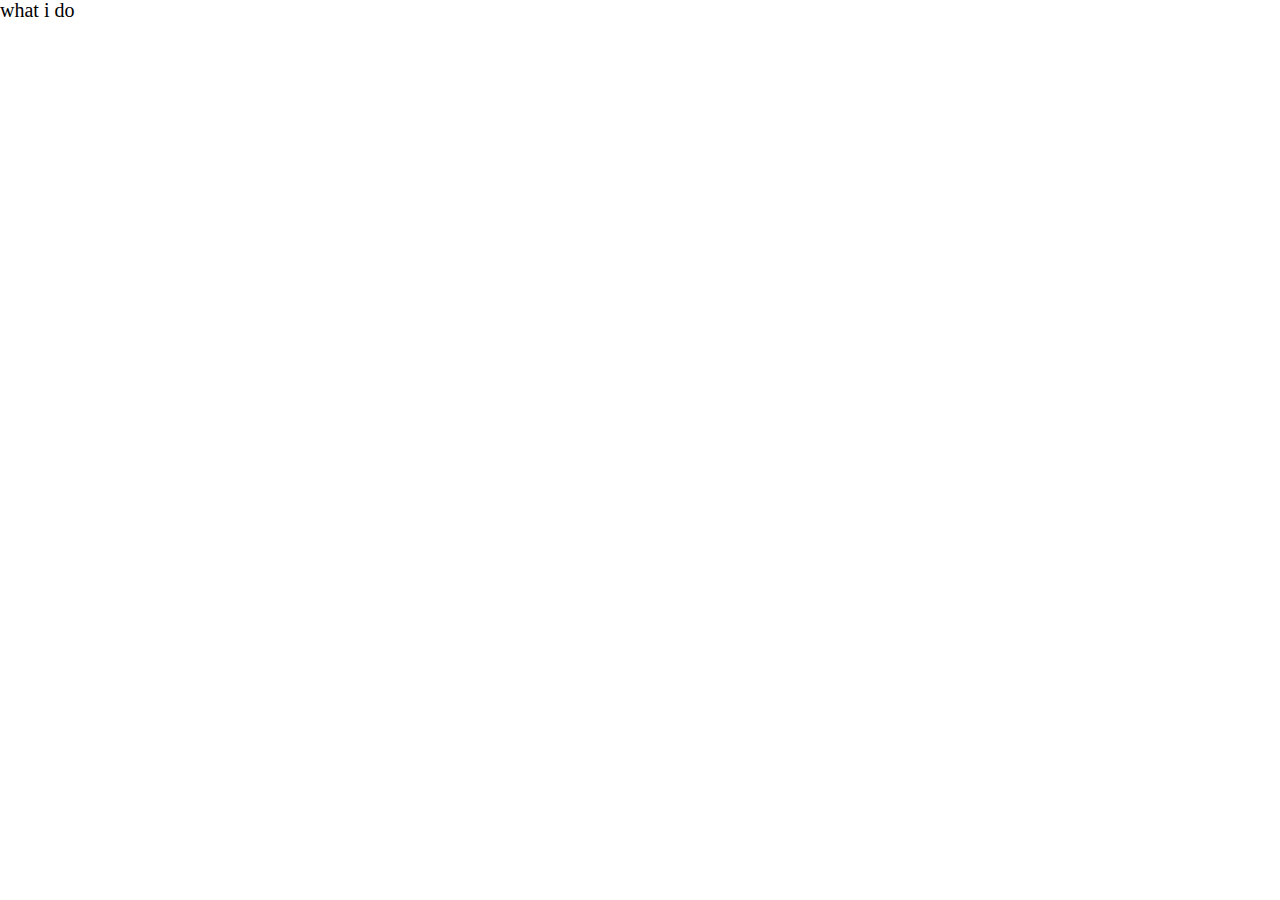
==== index.html @ 228fa829 "tao thu muc luu tru BTL" ====
<!DOCTYPE html>
<html lang="en">
<head>
    <meta charset="UTF-8">
    <title>CV nhóm</title>
    <!-- css reset thuoc tinh -->
    <link rel="stylesheet" href="css/reset.css">
    <!-- link icon -->
    <link href="https://unpkg.com/ionicons@4.5.10-0/dist/css/ionicons.min.css" rel="stylesheet">
    <!-- link css chinh -->
    <link rel="stylesheet" href="css/style.css">
</head>
<body> 
    <!-- body1 -->


    <!-- end body1 -->
    
    <!-- body2 -->
    <div id="body2">
    <!-- start what i do -->
    <div class="intro2-1">
        <div class="title">
            <h2>what i do</h2>
        </div>
        <div class="card">

        </div>
    </div>
    </div>
    <!-- end what i do -->
    <!-- end body2 -->

    <!-- body3 -->




    <!-- end body3 -->
</body>
</html>
---- css/style.css ----
/* css for body1 */


/* css for body2 */
#body2 .intro2-1 h2{
    font-size: 20px;
}

/* css for body3 */
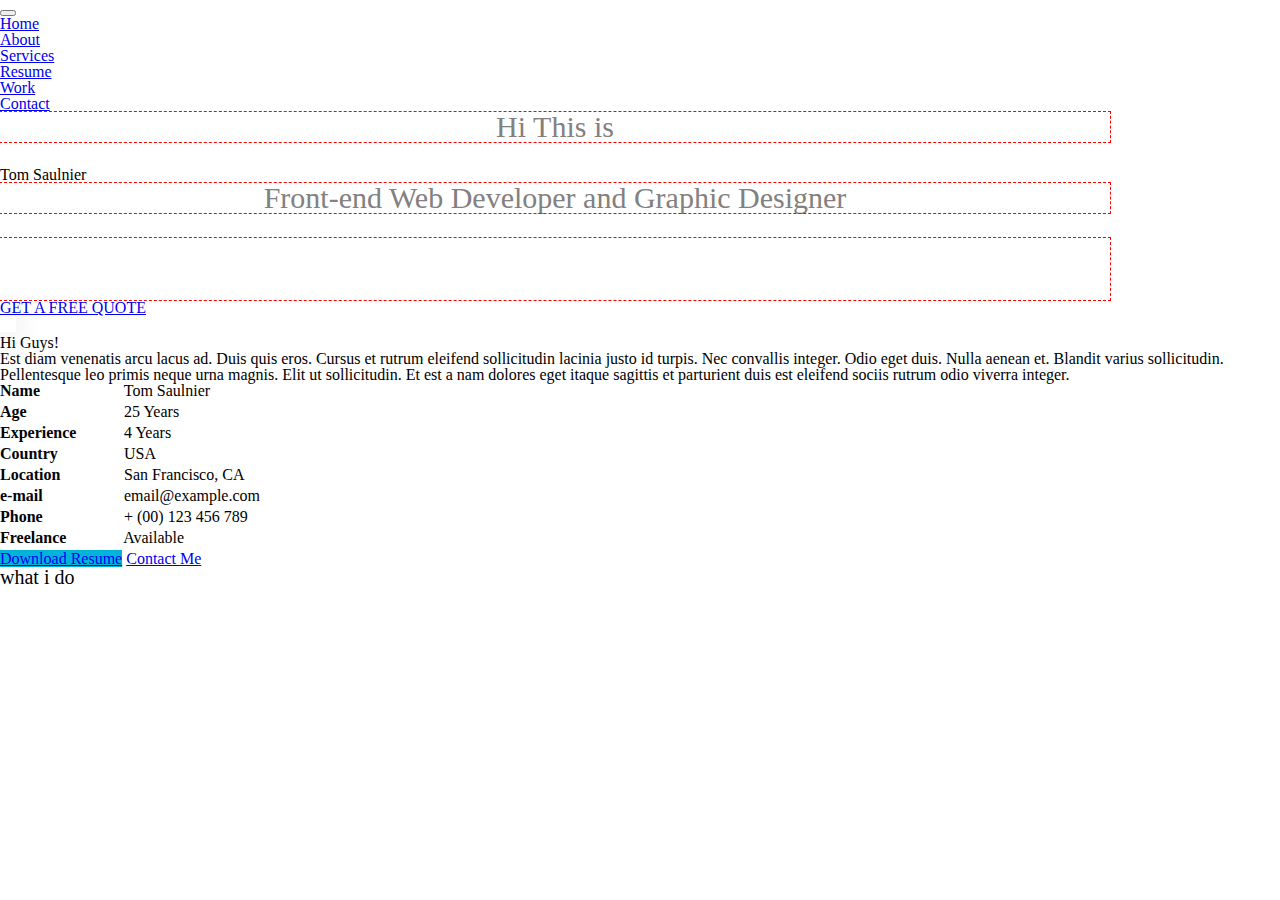
==== commit 5ec35cab: "chinh sua giao dien MeetMe" ====
--- a/index.html
+++ b/index.html
@@ -2,7 +2,7 @@
 <html lang="en">
 <head>
     <meta charset="UTF-8">
-    <title>CV nhóm</title>
+    <title>MeetMe - Resume Website Template</title>
     <!-- css reset thuoc tinh -->
     <link rel="stylesheet" href="css/reset.css">
     <!-- link icon -->
@@ -12,8 +12,198 @@
 </head>
 <body> 
     <!-- body1 -->
-
-
+    <header id="header-wrap">
+        <div class="menu-wrap">
+            <div class="menu navbar">
+                <div class="menu-list navbar-collapse">
+                    <ul class="onepage-nev navbar-nav">
+                        <li class="nav-item active">
+                            <a class="nav-link" href="#hero-area">Home</a>
+                        </li>
+                        <li class="nav-item">
+                            <a class="nav-link" href="#about">About</a>
+                        </li>
+                        <li class="nav-item">
+                            <a class="nav-link" href="#services">Services</a>
+                        </li>
+                        <li class="nav-item">
+                            <a class="nav-link" href="#resume">Resume</a>
+                        </li>
+                        <li class="nav-item">
+                            <a class="nav-link" href="#portfolios">Work</a>
+                        </li>
+                        <li class="nav-item">
+                            <a class="nav-link" href="#contact">Contact</a>
+                        </li>
+                    </ul>
+                </div>
+            </div>
+            <button class="close-button" id="close-button"><i class="icon-close"></i></button>
+        </div>
+
+        <nav class="navbar navbar-expand-lg fixed-top scrolling-navbar menu-bg">
+            <div class="container">
+
+                <div class="navbar-header">
+                    <div class="slicknav_menu">
+                        <liner aria-haspopup="true" tabindex="0" class="slicknav_btn slicknav_collapsed"
+                            style="outline: none;"><span class="slicknav_menutxt"></span><span
+                                class="slicknav_icon slicknav_no-text"><span class="slicknav_icon-bar"></span><span
+                                    class="slicknav_icon-bar"></span><span class="slicknav_icon-bar"></span></span>
+                        </liner>
+                        <ul class="slicknav_nav slicknav_hidden" aria-hidden="true" role="menu" style="display: none;">
+                            <li>
+                                <a href="#home" role="menuitem" tabindex="-1">Home</a>
+                            </li>
+                            <li>
+                                <a href="#about" role="menuitem" tabindex="-1">About</a>
+                            </li>
+                            <li>
+                                <a href="#services" role="menuitem" tabindex="-1">Services</a>
+                            </li>
+                            <li>
+                                <a href="#resume" role="menuitem" tabindex="-1">Resume</a>
+                            </li>
+                            <li>
+                                <a href="#portfolio" role="menuitem" tabindex="-1">Work</a>
+                            </li>
+                            <li>
+                                <a href="#contact" role="menuitem" tabindex="-1">Contact</a>
+                            </li>
+                        </ul>
+                    </div>
+                    <button class="navbar-toggler" type="button" data-toggle="collapse" data-target="#main-navbar"
+                        aria-controls="main-navbar" aria-expanded="false" aria-label="Toggle navigation">
+                        <span class="navbar-toggler-icon"></span>
+                        <span class="icon-menu"></span>
+                        <span class="icon-menu"></span>
+                        <span class="icon-menu"></span>
+                    </button>
+                    <a href="index.html" class="navbar-brand"><img
+                            src="https://preview.uideck.com/items/meetme/assets/img/logo.png" alt=""></a>
+                </div>
+                <div class="collapse navbar-collapse" id="main-navbar">
+                    <ul class="navbar-nav mr-auto w-100 justify-content-end clearfix">
+                        <li class="nav-item" id="open-button">
+                            <a class="nav-link">
+                                <i class="icon-menu"></i>
+                            </a>
+                        </li>
+                    </ul>
+                </div>
+            </div>
+
+            <ul class="mobile-menu">
+                <li>
+                    <a href="#home">Home</a>
+                </li>
+                <li>
+                    <a href="#about">About</a>
+                </li>
+                <li>
+                    <a href="#services">Services</a>
+                </li>
+                <li>
+                    <a href="#resume">Resume</a>
+                </li>
+                <li>
+                    <a href="#portfolio">Work</a>
+                </li>
+                <li>
+                    <a href="#contact">Contact</a>
+                </li>
+            </ul>
+
+        </nav>
+
+
+        <div id="hero-area">
+            <div class="overlay"></div>
+            <ul class="cb-slideshow">
+                <li><span></span></li>
+                <li><span></span></li>
+                <li><span></span></li>
+                <li><span></span></li>
+                <li><span></span></li>
+                <li><span></span></li>
+            </ul>
+            <div class="container">
+                <div class="row">
+                    <div class="col-md-12 col-sm-12 text-center">
+                        <div class="contents">
+                            <h5 class="script-font" style="font-family: shadows into light,cursive;">Hi This is</h5>
+                            <h2 class="head-title">Tom Saulnier</h2>
+                            <p class="script-font">Front-end Web Developer and Graphic Designer</p>
+                            <ul class="social-icon">
+                                <li>
+                                    <a class="facebook" href="#"><i class="icon-social-facebook"></i></a>
+                                </li>
+                                <li>
+                                    <a class="twitter" href="#"><i class="icon-social-twitter"></i></a>
+                                </li>
+                                <li>
+                                    <a class="instagram" href="#"><i class="icon-social-instagram"></i></a>
+                                </li>
+                                <li>
+                                    <a class="linkedin" href="#"><i class="icon-social-linkedin"></i></a>
+                                </li>
+                                <li>
+                                    <a class="google" href="#"><i class="icon-social-google"></i></a>
+                                </li>
+                            </ul>
+                            <div class="header-button"> <a href="#" class="btn btn-info">GET A FREE QUOTE</a>
+                            </div>
+                        </div>
+                    </div>
+                </div>
+            </div>
+        </div>
+
+    </header>
+
+    <section id="about" class="section-padding">
+        <div class="container">
+            <div class="row">
+                <div class="col-lg-6 col-md-6 col-sm-12 col-xs-12">
+                    <div class="img-thumb fadeInLeft">
+                        <img class="img-fluid"
+                            src="https://preview.uideck.com/items/meetme/assets/img/about/about-1.jpg" alt=""
+                            style="border: 8px solid #fff;box-shadow: 0 0 30px rgb(0 0 0 / 20%);">
+                    </div>
+                </div>
+                <div class="col-lg-6 col-md-6 col-sm-12 col-xs-12">
+                    <div class="profile-wrapper fadeInRight">
+                        <h3>Hi Guys!</h3>
+                        <p>Est diam venenatis arcu lacus ad. Duis quis eros. Cursus et rutrum eleifend sollicitudin
+                            lacinia justo id turpis. Nec convallis integer. Odio eget duis. Nulla aenean et. Blandit
+                            varius sollicitudin. Pellentesque leo primis neque urna magnis. Elit ut sollicitudin. Et est
+                            a nam dolores eget itaque sagittis et parturient duis est eleifend sociis rutrum odio
+                            viverra integer.</p>
+                        <div class="about-profile">
+                            <ul class="admin-profile">
+                                <li><span class="pro-title"> Name </span> <span class="pro-detail">Tom Saulnier</span>
+                                </li>
+                                <li><span class="pro-title"> Age </span> <span class="pro-detail">25 Years</span></li>
+                                <li><span class="pro-title"> Experience </span> <span class="pro-detail">4 Years</span>
+                                </li>
+                                <li><span class="pro-title"> Country </span> <span class="pro-detail">USA</span></li>
+                                <li><span class="pro-title"> Location </span> <span class="pro-detail">San Francisco,
+                                        CA</span></li>
+                                <li><span class="pro-title"> e-mail </span> <span
+                                        class="pro-detail">email@example.com</span></li>
+                                <li><span class="pro-title"> Phone </span> <span class="pro-detail">+ (00) 123 456
+                                        789</span></li>
+                                <li><span class="pro-title"> Freelance </span> <span class="pro-detail">Available</span>
+                                </li>
+                            </ul>
+                        </div>
+                        <a href="#" class="btn btn-danger" style="background-color: #00B4D9; border: 0px;"> <i class="icon-paper-clip"></i> Download Resume</a>
+                        <a href="#" class="btn btn-danger" style="border: 0px;"><i class="icon-speech"></i> Contact Me</a>
+                    </div>
+                </div>
+            </div>
+        </div>
+    </section>
     <!-- end body1 -->
     
     <!-- body2 -->
--- a/css/style.css
+++ b/css/style.css
@@ -1,4 +1,147 @@
 /* css for body1 */
+*, ::after, ::before {
+    box-sizing: border-box;
+}
+div {
+    display: block;
+}
+h5{
+    margin-bottom: 0.5rem;
+    font-weight: 500;
+    line-height: 1.2;
+    color: inherit;
+}
+.script-font {
+    font-family: "shadows intro light", cursive;
+    font-size: 30px;
+    line-height: 30px;
+    text-decoration: none solid rgb(255,255,255);
+    text-align: center;
+    word-spacing: 0px;
+    background-color: #FFFFFF;
+    background-position: 0% 0%;
+    color: #838080;
+    height: 30px;
+    width: 1110px;
+    margin: 0 0 25px 0;
+    display: block;
+    transform: none;
+    transition: all 0s ease 0s;
+    outline: rgb(255,0,0) dashed 1px;
+    box-sizing: border-box;
+}
+.social-icon{
+    font-family: "source sans pro", sans-serif;
+    font-size: 14px;
+    line-height: 25px;
+    text-decoration: none solid rgb(255,255,255);
+    text-align: center;
+    word-spacing: 0px;
+    background-color: #FFFFFF;
+    background-position: 0% 0%;
+    color: #FFFFFF;
+    height: 62px;
+    width: 1110px;
+    display: flex;
+    list-style: none;
+    list-style-position: outside;
+    transform: none;
+    transition: all 0s ease 0s;
+    outline: rgb(255,0,0) dashed 1px;
+    box-sizing: border-box;
+}
+
+.icon-social-facebook .icon-social-twitter .icon-social-instagram .icon-social-linkedin .icon-social-google{
+    font-family: simple-line-icons;
+    font-size: 16px;
+    line-height: 16px;
+    text-decoration: none solid rgb(14,14,14);
+    text-align: center;
+    word-spacing: 0px;
+    background-color: #FFFFFF;
+    background-position: 0% 0%;
+    color: #0E0E0E;
+    height: auto;
+    width: auto;
+    display: inline;
+    cursor: pointer;
+    transform: none;
+    transition: all 0s ease 0s;
+    outline: rgb(255,0,0) dashed 1px;
+    box-sizing: border-box;
+}
+/* .header-button{
+    font-family: "source sans pro", sans-serif;
+    font-size: 14px;line-height: 21px;
+    text-decoration: none solid rgb(255,255,255);
+    text-align: center;
+    word-spacing: 0px;
+    background-color: #FFFFFF;
+    background-position: 0% 0%;
+    color: #FFFFFF;
+    height: 62px;
+    width: 1110px;
+    display: flex;
+    list-style: none;
+    list-style-position: outside;
+    transform: none;
+    transition: all 0s ease 0s;
+    outline: rgb(255,0,0) dashed 1px;
+    box-sizing: border-box;
+} */
+
+/*CSS Start:thanh điều hướng cạnh*/
+.show-menu .menu-wrap {
+    transform: translate3d(0,0,0);
+    transition: transform .8s;
+    transition-timing-function: cubic-bezier(.7,0,.3,1);
+}
+.menu, .menu-list {
+    height: 100%;
+}
+.navbar-collapse {
+    flex-basis: 100%;
+    flex-grow: 1;
+    align-items: center;
+}
+.navbar-expand-lg .navbar-nav .nav-link i {
+    font-size: 28px;
+    color: #00b4d9;
+    vertical-align: middle;
+    transition: all .3s ease-in-out;
+}
+/*CSS End:thanh điều hướng cạnh*/
+
+.menu-wrap {
+    position: fixed;
+    z-index: 9999999;
+    width: 260px;
+    right: 0;
+    height: 100%;
+    background: #fff;
+    padding: 2.5em 1.5em 0;
+    font-size: 1.15em;
+    transform: translate3d(320px,0,0);
+    transition: transform .4s;
+    transition-timing-function: cubic-bezier(.7,0,.3,1);
+    box-shadow: 0 2px 5px 0 rgb(0 0 0 / 16%), 0 2px 10px 0 rgb(0 0 0 / 12%);
+}
+.about-profile .pro-title {
+    font-weight: 700;
+    color: #040404;
+    position: relative;
+    width: 120px;
+    display: inline-block;
+    margin-bottom: 5px;
+}
+
+ul li, ol li {
+    list-style: none;
+}
+
+li {
+    text-align: -webkit-match-parent;
+}
 
 
 /* css for body2 */
